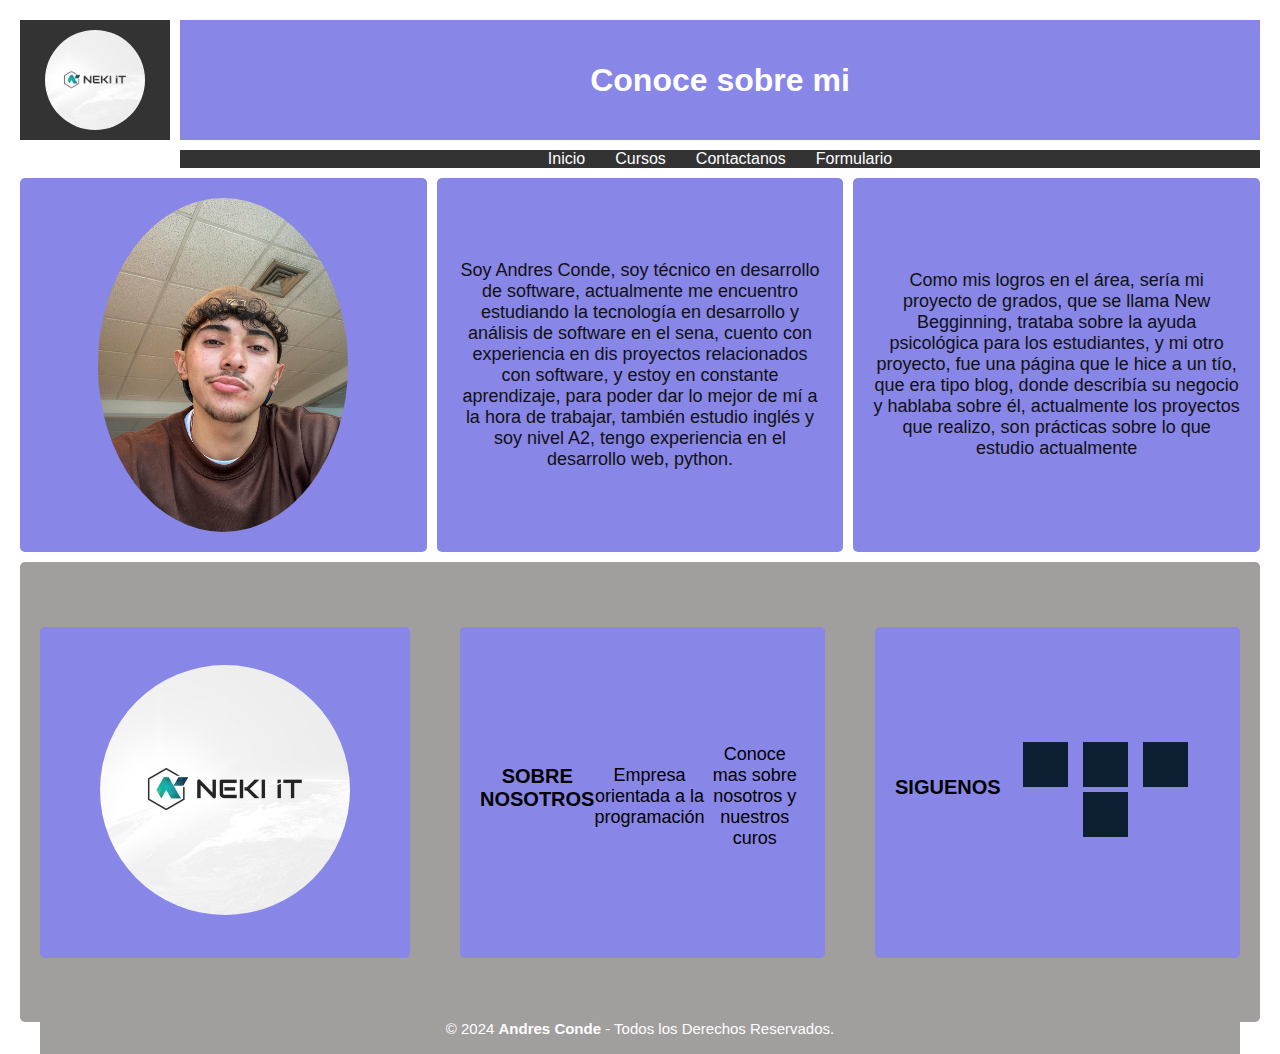
==== conocenos.html @ eb7b5d64 "Actualizacion, examen" ====
<!DOCTYPE html>
<html lang="en">
<head>
    <meta charset="UTF-8">
    <meta name="viewport" content="width=device-width, initial-scale=1.0">
    <title>Maquetación con Grid</title>
    <link rel="stylesheet" href="style.css"> 
    <link rel="stylesheet" href="https://pro.fontawesome.com/releases/v5.10.0/css/all.css"
    integrity="sha384-AYmEC3Yw5cVb3ZcuHtOA93w35dYTsvhLPVnYs9eStHfGJvOvKxVfELGroGkvsg+p" crossorigin="anonymous" />
</head>
<body>
    <div class="container">
        <!-- Logo -->
        <div class="logo"><a href="./index.html"></a><img src="./img/logo.png" alt=""></div>
        
        <!-- Header -->
        <header class="header">
            <h1>Conoce sobre mi</h1>
        </header>
        
        <!-- Navegación -->
        <nav class="nav">
            <ul>
                <li><a href="./index.html">Inicio</a></li>
                <li><a href="./cursos.html">Cursos</a></li>
                <li><a href="./conocenos.html">Contactanos</a></li>
                <li><a href="./formulario.html">Formulario</a></li>
            </ul>
        </nav>
        
        <!-- Sección Principal -->
        
        
        <!-- Tres Divs en Fila (Primera Fila) -->
        <div class="three-columns">
            <div class="box">
                <img src="./img/imagenmia.jpeg" alt="Imagen 1">
            </div>
            <div class="box">
                <p>Soy Andres Conde, soy técnico en desarrollo de software, actualmente me encuentro estudiando la tecnología en desarrollo y análisis de software en el sena, cuento con experiencia en dis proyectos relacionados con software, y estoy en constante aprendizaje, para poder dar lo mejor de mí a la hora de trabajar, también estudio inglés y soy nivel A2, tengo experiencia en el desarrollo web, python.</p>
            </div>
            <div class="box">
                <p>Como mis logros en el área, sería mi proyecto de grados, que se llama New Begginning, trataba sobre la ayuda psicológica para los estudiantes, y mi otro proyecto, fue una página que le hice a un tío, que era tipo blog, donde describía su negocio y hablaba sobre él, actualmente los proyectos que realizo, son prácticas sobre lo que estudio actualmente</p>
            </div>
        </div>
        
        <!-- Tres Divs en Fila (Segunda Fila) -->

        
        <!-- Espacio reservado para el Footer -->
        <div class="footer-space">
            <footer class="pie-pagina">
                <div class="grupo-1">
                    <div class="box">
                        <figure>
                            <a href="#">
                                <img src="./img/logo.png" alt="Logo de SLee Dw">
                            </a>
                        </figure>
                    </div>
                    <div class="box">
                        <h2>SOBRE NOSOTROS</h2>
                        <p>Empresa orientada a la programación</p>
                        <p>Conoce mas sobre nosotros y nuestros curos</p>
                    </div>
                    <div class="box">
                        <h2>SIGUENOS</h2>
                        <div class="red-social">
                            <a href="https://web.whatsapp.com/" class="fab fa-whatsapp"></a>
                            <a href="https://github.com/Andrescon0212/Examen_css" class="fab fa-instagram"></a>
                            <a href="https://github.com/Andrescon0212/Examen_css" class="fab fa-github"></a>
                            <a href="https://www.youtube.com/watch?v=DlphYPc_HKk" class="fab fa-youtube"></a>
                        </div>
                    </div>
                </div>
                <div class="grupo-2">
                    <small>&copy; 2024 <b>Andres Conde</b> - Todos los Derechos Reservados.</small>
                </div>
            </footer>
        </div>
    </div>
</body>
</html>
---- style.css ----
body {
  margin: 0;
  padding: 0;
  font-family: Arial, sans-serif;
}

/* Contenedor principal */
.container {
  display: grid; /* Activar Grid */
  grid-template-columns: 150px 1fr; /* Logo y Header en dos columnas */
  grid-template-rows: auto auto auto auto auto; /* Filas definidas */
  gap: 10px; /* Espacio entre los elementos */
  padding: 20px; /* Espacio alrededor del contenedor */
  height: 100vh;
}

/* Estilo para el logo */
.logo {
  grid-column: 1/ 2; /* Primera columna */
  grid-row: 1; /* Primera fila */
  background-color: #333;
  color: white;
  padding: 10px;
  text-align: center;
  font-size: 24px;
  font-weight: bold;
  display: flex;
  align-items: center;
  justify-content: center;
  z-index: 1;
}
.logo img{
  border-radius: 50%;
  width: 100px;
}

/* Estilo para el header */
.header {
  grid-column: 2 / 3; /* Segunda columna */
  grid-row: 1; /* Primera fila */
  background-color: #8886e7;
  color: rgb(255, 255, 255);
  text-align: center;
  padding: 20px;
  display: flex;
  align-items: center;
  justify-content: center;
}

/* Estilo para el nav */
.nav {
  grid-column: 2/ 3; /* Nav ocupa dos columnas */
  grid-row: 2; /* Segunda fila */
  background-color: #333;
  color: white;
}

.nav ul {
  list-style: none;
  padding: 0;
  margin: 0;
  display: flex; /* Alinea los elementos en fila */
  justify-content: center; /* Centra los elementos */
}

.nav li {
  margin: 0 15px; /* Espaciado entre los enlaces */
}

.nav a {
  color: white;
  text-decoration: none;
}

/* Sección principal */
.main-content {
  grid-column: 1 / 3; /* Ocupa dos columnas */
  grid-row: 3; /* Tercera fila */
  display: grid;
  grid-template-columns: 1fr 3fr; /* Parte izquierda y principal */
  gap: 10px; /* Espacio entre la parte izquierda y la principal */
  background-color: #eee;
  padding: 20px;
}

.titulo20{
  grid-column: 1,-1;
  font-size: 18px;
}

/* Parte izquierda de la sección */
.left-side {
  background-color: #f0f0f0;
  padding: 10px;
  border: 1px solid #ccc;
  display: flex;
  flex-direction: column;
  align-items: center;
  justify-content: center;
  text-align: center;

}
.left-side{
  margin-bottom: 20px;
}
button{
  display: flex;
  justify-content: center;
  align-items: center;
  font-weight: bold;
  font-size: 10px;
  text-align: center;
  padding: 10px;
  border: none;
  border-radius: 100px;
  width: 50%;
  background-color: aqua;
}
/* Parte principal de la sección */
.main {
  display: flex;
  flex-direction: column;
  align-items: center;
  padding: 20px;
  gap: 20px; /* Espacio entre el título y la galería */
}

/* Estilo del título */
.main h2 {
  text-align: center;
  margin-bottom: 20px;
}

/* Galería de imágenes */
.image-gallery {
  display: flex; /* Utiliza flexbox para alinear las imágenes */
  justify-content: space-between; /* Espacio entre las imágenes */
  width: 100%; /* Anchura total */
  max-width: 800px; /* Limitar la anchura máxima */
}

/* Estilo de las imágenes */
.image-gallery img {
  width: 100%; /* Ancho al 100% del contenedor */
  max-width: 150px; /* Limitar el ancho de las imágenes */
  height: auto; /* Mantener la proporción */
  border-radius: 8px; /* Bordes redondeados */
  box-shadow: 0 4px 8px rgba(0, 0, 0, 0.1); /* Sombra alrededor de las imágenes */
}

/* Tres columnas con espacio */
.three-columns {
  grid-column: 1 / 3; /* Ocupa dos columnas */
  display: grid;
  grid-template-columns: repeat(3, 1fr); /* Tres columnas de igual tamaño */
  gap: 10px; /* Espacio entre los divs */
}

/* Estilo para cada div dentro de las tres columnas */
.box {
  background-color: #8886e7;
  color: rgb(17, 17, 17);
  text-align: center;
  padding: 20px;
  font-size: 18px;
  border-radius: 5px;
  display: flex;
  justify-content: center;
  align-items: center;

}
.box img{
  width:250px ;
  border-radius: 50%;
}
.contenido {
display: flex;
  justify-content: space-between;
width: 80%;
margin: auto;
margin-top: 50px;
}
.contenido .articulo {
width: 70%;
margin:auto;
  flex-direction: column;
}
.contenido .articulo div {
width: 90%;
padding: 15px;
background-color: rgb(161, 158, 158);
border-radius: 15px;
margin-bottom: 15px;
}
.contenido .articulo iframe {
width: 200px;
border-radius: 15px;
}
.contenido .articulo img {
width: 200px;
border-radius: 15px;
  display: flex;
  justify-content: center;
  align-items: center;
  font-weight: bold;
}
.contenido .secundario {
width: 30%;
}
.contenido .secundario p {
background-color: rgb(161, 158, 158);
border-radius: 15px;
padding: 30px;
height: 700px;
}

/*footer*/
.footer-space {
  background: rgb(161, 158, 158);
  color: white;
  text-align: center;
  padding: 20px;
  font-size: 18px;
  border-radius: 5px;
  grid-column: 1/-1;
  height: 420px;
}

.piedepagina {
background-color: #0a476b;
margin-top: 5000px;
}
.piedepagina p {
padding: 100px;
}
.footer {
  display: flex;               /* Organiza los divs en fila */
  justify-content: space-between; /* Distribuye el espacio entre las partes */
  padding: 20px;
  background-color: yellow;      /* Color de fondo del footer */
  color: white;                /* Color del texto */
}

.footer-section {
  flex: 1;                     /* Cada parte ocupa el mismo espacio */
  padding: 10px;
}

.footer-section p {
  margin: 0;
}

.pie-pagina{
  width: 100%;
  background-color:rgb(161, 158, 158);
}
.pie-pagina .grupo-1{
  width: 100%;
  max-width: 1200px;
  margin: auto;
  display:grid;
  grid-template-columns: repeat(3, 1fr);
  grid-gap:50px;
  padding: 45px 0px;
}
.pie-pagina .grupo-1 .box figure{
  width: 100%;
  height: 100%;
  display: flex;
  justify-content: center;
  align-items: center;
}
.pie-pagina .grupo-1 .box figure img{
  width: 250px;
}
.pie-pagina .grupo-1 .box h2{
  color:black;
  margin-bottom: 25px;
  font-size: 20px;
}
.pie-pagina .grupo-1 .box p{
  color:black;
  margin-bottom: 10px;
}
.pie-pagina .grupo-1 .red-social a{
  display: inline-block;
  text-decoration: none;
  width: 45px;
  height: 45px;
  line-height: 45px;
  color: #ffffff;
  margin-right: 10px;
  background-color: #0d2033;
  text-align: center;
  transition: all 300ms ease;
}
.pie-pagina .grupo-1 .red-social a:hover{
  color: aqua;
}
.pie-pagina .grupo-2{
  background-color:rgb(161, 158, 158);
  padding: 15px 10px;
  text-align: center;
  color: #fff;
}
.pie-pagina .grupo-2 small{
  font-size: 15px;
}
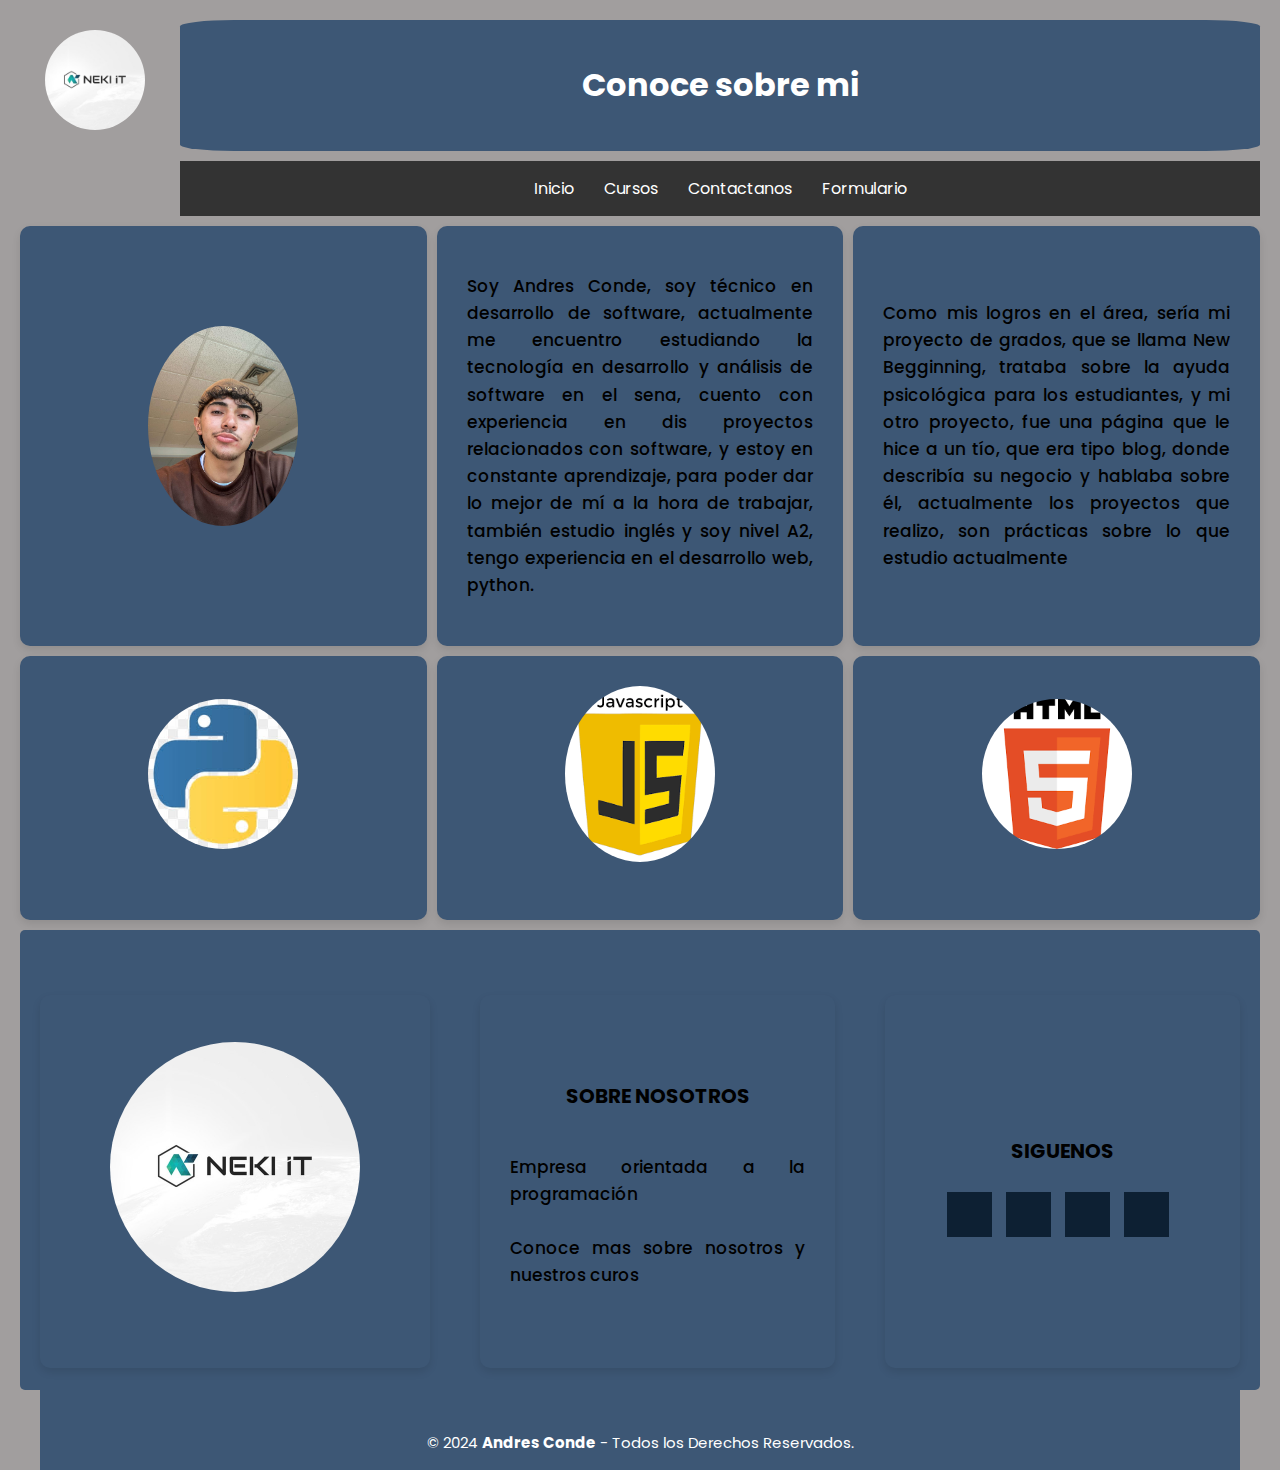
==== commit 87012ecd: "Actualizacion, ultima version" ====
--- a/conocenos.html
+++ b/conocenos.html
@@ -7,11 +7,12 @@
     <link rel="stylesheet" href="style.css"> 
     <link rel="stylesheet" href="https://pro.fontawesome.com/releases/v5.10.0/css/all.css"
     integrity="sha384-AYmEC3Yw5cVb3ZcuHtOA93w35dYTsvhLPVnYs9eStHfGJvOvKxVfELGroGkvsg+p" crossorigin="anonymous" />
+    <link href="https://fonts.googleapis.com/css2?family=Poppins:wght@300;400;500;600;700&display=swap" rel="stylesheet">
 </head>
 <body>
     <div class="container">
         <!-- Logo -->
-        <div class="logo"><a href="./index.html"></a><img src="./img/logo.png" alt=""></div>
+        <a href="./index.html"><div class="logo"><img src="./img/logo.png" alt=""></div></a>
         
         <!-- Header -->
         <header class="header">
@@ -45,6 +46,17 @@
         </div>
         
         <!-- Tres Divs en Fila (Segunda Fila) -->
+        <div class="three-columns">
+            <div class="box">
+                <a href="./cursos.html"><img src="./img/pythonconocenos.jfif" alt="Imagen 1"></a>
+            </div>
+            <div class="box">
+                <a href="./cursos.html"><img src="./img/jsconocenos.jfif" alt=""></a>
+            </div>
+            <div class="box">
+                <a href="./cursos.html"><img src="./img/htmlconocenos.png" alt=""></a>
+            </div>
+        </div>
 
         
         <!-- Espacio reservado para el Footer -->
--- a/style.css
+++ b/style.css
@@ -2,6 +2,8 @@
   margin: 0;
   padding: 0;
   font-family: Arial, sans-serif;
+  font-family: 'Poppins', sans-serif;
+  background-color: rgb(161, 158, 158);
 }
 
 /* Contenedor principal */
@@ -18,7 +20,7 @@
 .logo {
   grid-column: 1/ 2; /* Primera columna */
   grid-row: 1; /* Primera fila */
-  background-color: #333;
+  background-color: rgb(161, 158, 158);
   color: white;
   padding: 10px;
   text-align: center;
@@ -38,13 +40,14 @@
 .header {
   grid-column: 2 / 3; /* Segunda columna */
   grid-row: 1; /* Primera fila */
-  background-color: #8886e7;
+  background-color: #3d5775;
   color: rgb(255, 255, 255);
   text-align: center;
   padding: 20px;
   display: flex;
   align-items: center;
   justify-content: center;
+  border-radius: 5% ;
 }
 
 /* Estilo para el nav */
@@ -53,6 +56,7 @@
   grid-row: 2; /* Segunda fila */
   background-color: #333;
   color: white;
+  padding:15px;
 }
 
 .nav ul {
@@ -79,7 +83,7 @@
   display: grid;
   grid-template-columns: 1fr 3fr; /* Parte izquierda y principal */
   gap: 10px; /* Espacio entre la parte izquierda y la principal */
-  background-color: #eee;
+  background-color: rgb(161, 158, 158);
   padding: 20px;
 }
 
@@ -90,14 +94,15 @@
 
 /* Parte izquierda de la sección */
 .left-side {
-  background-color: #f0f0f0;
-  padding: 10px;
-  border: 1px solid #ccc;
+  background-color: #3d5775;
+  padding: 10px;
+  border: 1px solid #92a9d3;
   display: flex;
   flex-direction: column;
   align-items: center;
   justify-content: center;
   text-align: center;
+  border-radius: 10%;
 
 }
 .left-side{
@@ -114,7 +119,13 @@
   border: none;
   border-radius: 100px;
   width: 50%;
-  background-color: aqua;
+  background-color: rgb(161, 158, 158);
+}
+
+button a {
+  text-decoration: none;
+  color: black;
+  font-size: 15px;
 }
 /* Parte principal de la sección */
 .main {
@@ -158,21 +169,29 @@
 
 /* Estilo para cada div dentro de las tres columnas */
 .box {
-  background-color: #8886e7;
-  color: rgb(17, 17, 17);
-  text-align: center;
-  padding: 20px;
-  font-size: 18px;
-  border-radius: 5px;
-  display: flex;
-  justify-content: center;
-  align-items: center;
-
-}
-.box img{
-  width:250px ;
-  border-radius: 50%;
-}
+  background-color: #3d5775; /* Fondo blanco para mayor contraste */
+  color: black; /* Texto en color gris oscuro para mejor legibilidad */
+  text-align: justify; /* Justificar texto para alineación limpia */
+  padding: 30px; /* Más espacio interno para el texto */
+  font-size: 17px; /* Tamaño de fuente más legible */
+  border-radius: 10px; /* Bordes más redondeados */
+  box-shadow: 0 4px 8px rgba(0, 0, 0, 0.1); /* Sombra ligera para destacar */
+  display: flex;
+  flex-direction: column; /* Alineación vertical del contenido */
+  justify-content: center;
+  align-items: center;
+  line-height: 1.6; /* Mayor espacio entre líneas */
+  font-family: 'Poppins', sans-serif;
+    font-weight: 500; 
+}
+
+
+.box img {
+  width: 150px; /* Tamaño más pequeño para la imagen */
+  border-radius: 50%; /* Imágenes circulares */
+  margin-bottom: 20px; /* Espacio debajo de la imagen */
+}
+
 .contenido {
 display: flex;
   justify-content: space-between;
@@ -214,11 +233,24 @@
 height: 700px;
 }
 
+.contenido .articulo a {
+  text-decoration: none;
+  color: black;
+  display: flex;
+  text-align: center;
+  justify-content: center;
+  align-items: center;
+  padding: 10px;
+  border: none;
+  border-radius: 100px;
+  width: 50%;
+  background-color: #3d5775;
+}
+
 /*footer*/
 .footer-space {
-  background: rgb(161, 158, 158);
+  background: #3d5775;
   color: white;
-  text-align: center;
   padding: 20px;
   font-size: 18px;
   border-radius: 5px;
@@ -226,6 +258,10 @@
   height: 420px;
 }
 
+.footer-space .box{
+  background-color: #3d5775;
+}
+
 .piedepagina {
 background-color: #0a476b;
 margin-top: 5000px;
@@ -252,7 +288,7 @@
 
 .pie-pagina{
   width: 100%;
-  background-color:rgb(161, 158, 158);
+  background-color:#3d5775;
 }
 .pie-pagina .grupo-1{
   width: 100%;
@@ -298,7 +334,7 @@
   color: aqua;
 }
 .pie-pagina .grupo-2{
-  background-color:rgb(161, 158, 158);
+  background-color:#3d5775;
   padding: 15px 10px;
   text-align: center;
   color: #fff;
